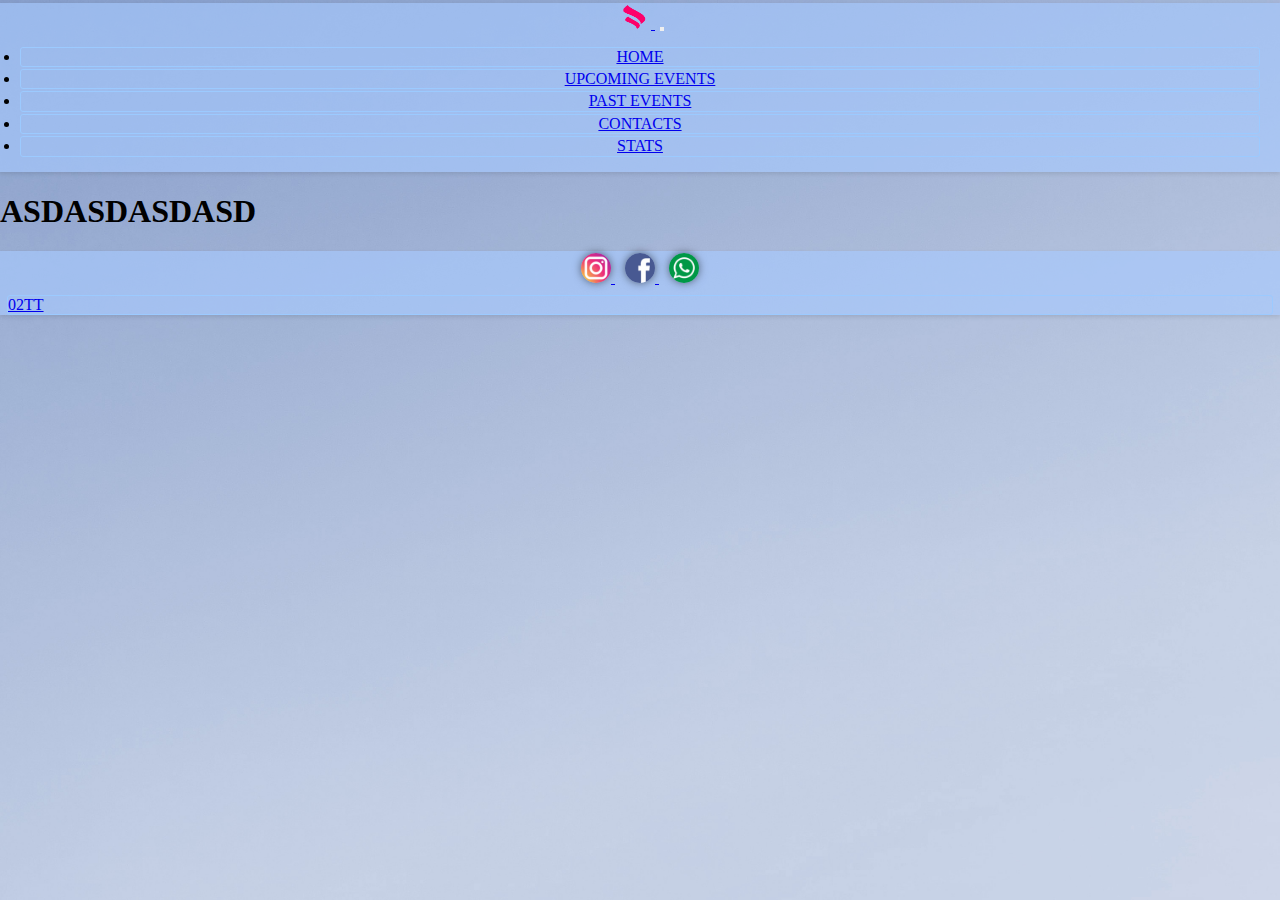
==== contact.html @ f8e7b2e0 "building pages" ====
<!DOCTYPE html>
<html lang="en">
<head>
    <meta charset="UTF-8">
    <meta name="viewport" content="width=device-width, initial-scale=1.0">
    <link href="https://cdn.jsdelivr.net/npm/bootstrap@5.0.2/dist/css/bootstrap.min.css" rel="stylesheet" integrity="sha384-EVSTQN3/azprG1Anm3QDgpJLIm9Nao0Yz1ztcQTwFspd3yD65VohhpuuCOmLASjC" crossorigin="anonymous">
    <link rel="stylesheet" href="./assets/css/default_styles.css">
    <link rel="stylesheet" href="./assets/css/normalize.css">
    <link rel="icon" href="./assets/favicon.png" type="image/x-icon">

    <title>Contact</title>
</head>
<body class="bg-image">

    <header>
        <nav class="navbar navbar-expand-lg navbar-light bg-light">
            <div class="container-fluid">
                <a class="navbar-brand" href="https://github.com/PaulVanHalen/AMAZINGEVENTS_DUARTE" target="_blank">
                    <img src="./assets/favicon.png" alt="" width="30" height="24">
                </a>
                <button class="navbar-toggler" type="button" data-bs-toggle="collapse" data-bs-target="#navbarSupportedContent" aria-controls="navbarSupportedContent" aria-expanded="false" aria-label="Toggle navigation">
                    <span class="navbar-toggler-icon"></span>
                </button>
                <div class="collapse navbar-collapse"  id="navbarSupportedContent">
                    <ul class="navbar-nav">
                        <li class="nav-item">
                            <a class="nav-link active" aria-current="page" href="./index.html">HOME</a>
                        </li>
                        <li class="nav-item">
                            <a class="nav-link active" aria-current="page" href="./upcoming_events.html">UPCOMING EVENTS</a>
                        </li>
                        <li class="nav-item">
                            <a class="nav-link active" aria-current="page" href="./past_events.html">PAST EVENTS</a>
                        </li>
                        <li class="nav-item">
                            <a class="nav-link active" aria-current="page" href="./contact.html">CONTACTS</a>
                        </li>
                        <li class="nav-item">
                            <a class="nav-link active" aria-current="page" href="./stats.html">STATS</a>
                        </li>
                    </ul>
                </div>
            </div>
        </nav>
    </header>

<h1>ASDASDASDASD</h1>


<footer>
    <nav class="navbar navbar-expand-lg navbar-light bg-light">
        <div class="container-fluid">
            <div class="d-flex justify-content-center">
                <a class="navbar-brand mx-3" href="https://github.com/PaulVanHalen/AMAZINGEVENTS_DUARTE"
                    target="_blank">
                    <img class="socialmedia" src="./assets/instagram.png" alt="instagram" width="30" height="30">
                </a>
                <a class="navbar-brand mx-3" href="https://github.com/PaulVanHalen/AMAZINGEVENTS_DUARTE"
                    target="_blank">
                    <img class="socialmedia" src="./assets/facebook.png" alt="facebook" width="30" height="30">
                </a>
                <a class="navbar-brand mx-3" href="https://github.com/PaulVanHalen/AMAZINGEVENTS_DUARTE"
                    target="_blank">
                    <img class="socialmedia" src="./assets/whatsapp.png" alt="whatsapp" width="30" height="30">
                </a>
            </div>
            <div class="collapse navbar-collapse" id="navbarSupportedContent-01">
            </div>
        </div>
        <ul class="navbar-nav">
            <li class="nav-item">
                <a class="nav-link active" aria-current="page" href="#">02TT</a>
            </li>
        </ul>
    </nav>
</footer>

<script src="https://cdn.jsdelivr.net/npm/bootstrap@5.0.2/dist/js/bootstrap.bundle.min.js" integrity="sha384-MrcW6ZMFYlzcLA8Nl+NtUVF0sA7MsXsP1UyJoMp4YLEuNSfAP+JcXn/tWtIaxVXM" crossorigin="anonymous"></script>  
</body>
</html>
---- assets/css/default_styles.css ----
* {
    box-sizing: border-box;
    margin: 0%;
    padding: 0%;
  }

.bg-image{
  background-image: url("../background.jpg");
  background-size: cover;
  background-repeat: no-repeat;
  background-position: center center;
  background-attachment: fixed;
  
}

.navbar{
  background-color:#a7caffa2 !important;
  box-shadow: 0 2px 4px rgba(0, 0, 0, 0.1);}

.container-fluid{
  align-items: center !important;
  text-align:center !important;
  padding: 2px;
  margin: 0.2em;
}

.navbar-brand{
  margin: 5px !important;
  align-items: center !important;
  justify-content: center !important;
  text-align: center !important;
}

.socialmedia{
    box-shadow: 0 0 8px rgba(0, 0, 0, 0.5);
    border-radius: 95%;
}

#navbarSupportedContent{
  text-align: center;
  justify-content: end;
  padding: 0.5em;
}

.nav-item{
  margin: 2px;
  border: 1px solid #9ccaff;
  border-radius: 3px;
}

.nav-link:hover {
  background-color: #abd6fc;
  border-radius: 10px;
}

.navbar-nav{
  margin: 5px;
}
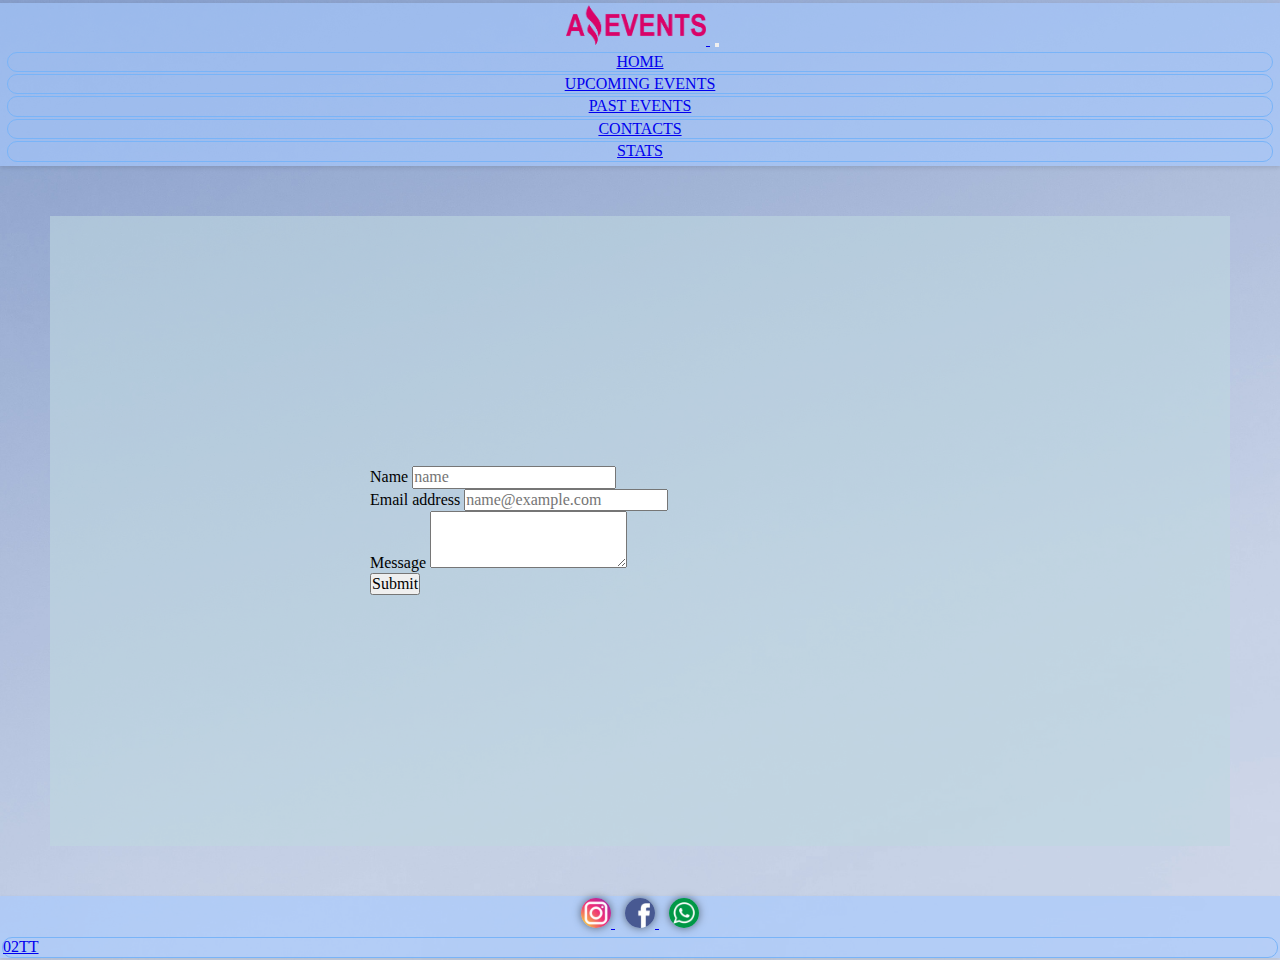
==== commit 7980ff91: "upgrade" ====
--- a/contact.html
+++ b/contact.html
@@ -6,6 +6,7 @@
     <link href="https://cdn.jsdelivr.net/npm/bootstrap@5.0.2/dist/css/bootstrap.min.css" rel="stylesheet" integrity="sha384-EVSTQN3/azprG1Anm3QDgpJLIm9Nao0Yz1ztcQTwFspd3yD65VohhpuuCOmLASjC" crossorigin="anonymous">
     <link rel="stylesheet" href="./assets/css/default_styles.css">
     <link rel="stylesheet" href="./assets/css/normalize.css">
+    <link rel="stylesheet" href="./assets/css/contact.css">
     <link rel="icon" href="./assets/favicon.png" type="image/x-icon">
 
     <title>Contact</title>
@@ -16,7 +17,7 @@
         <nav class="navbar navbar-expand-lg navbar-light bg-light">
             <div class="container-fluid">
                 <a class="navbar-brand" href="https://github.com/PaulVanHalen/AMAZINGEVENTS_DUARTE" target="_blank">
-                    <img src="./assets/favicon.png" alt="" width="30" height="24">
+                    <img src="./assets/amazing_brand.png" alt="" width="140" height="40">
                 </a>
                 <button class="navbar-toggler" type="button" data-bs-toggle="collapse" data-bs-target="#navbarSupportedContent" aria-controls="navbarSupportedContent" aria-expanded="false" aria-label="Toggle navigation">
                     <span class="navbar-toggler-icon"></span>
@@ -44,8 +45,25 @@
         </nav>
     </header>
 
-<h1>ASDASDASDASD</h1>
-
+    <div class="form-box d-flex justify-content-center align-items-center">
+        <div class="inputs">
+            <div class="mb-3">
+                <label for="exampleFormControlInput1" class="form-label">Name</label>
+                <input type="text" class="form-control" id="exampleFormControlInput1" placeholder="name">
+            </div>
+            <div class="mb-3">
+                <label for="exampleFormControlInput2" class="form-label">Email address</label>
+                <input type="email" class="form-control" id="exampleFormControlInput2" placeholder="name@example.com">
+            </div>
+            <div class="mb-3">
+                <label for="exampleFormControlTextarea1" class="form-label">Message</label>
+                <textarea class="form-control" id="exampleFormControlTextarea1" rows="3"></textarea>
+            </div>
+            <div class="mb-3 justify-content-end align align-items-center">
+                <button type="submit" class="btn btn-primary">Submit</button>
+              </div>
+        </div>
+    </div>
 
 <footer>
     <nav class="navbar navbar-expand-lg navbar-light bg-light">
--- a/assets/css/default_styles.css
+++ b/assets/css/default_styles.css
@@ -9,13 +9,14 @@
   background-size: cover;
   background-repeat: no-repeat;
   background-position: center center;
-  background-attachment: fixed;
-  
+  background-attachment: fixed;  
 }
 
 .navbar{
   background-color:#a7caffa2 !important;
-  box-shadow: 0 2px 4px rgba(0, 0, 0, 0.1);}
+  box-shadow: 0 2px 4px rgba(0, 0, 0, 0.1);
+}
+
 
 .container-fluid{
   align-items: center !important;
@@ -39,13 +40,12 @@
 #navbarSupportedContent{
   text-align: center;
   justify-content: end;
-  padding: 0.5em;
 }
 
 .nav-item{
   margin: 2px;
-  border: 1px solid #9ccaff;
-  border-radius: 3px;
+  border: 1px solid #79b4f8;
+  border-radius: 10px;
 }
 
 .nav-link:hover {
@@ -53,6 +53,11 @@
   border-radius: 10px;
 }
 
-.navbar-nav{
-  margin: 5px;
+.nav-link:active{	
+background-color:#a4d7eb;
+border-radius: 10px;
+}
+
+footer{
+  margin-top: 20px;
 }--- a/assets/css/contact.css
+++ b/assets/css/contact.css
@@ -0,0 +1,15 @@
+.form-box{
+    display: flex;
+    justify-content: center;
+    align-items: center;
+    /*max-width: 100%;*/
+    height: 70vh; /* Ajusta la altura según tus necesidades */
+    margin: 50px;
+    padding: 50px;
+    background-color: #bfd7e09a;
+}
+
+.inputs{
+    width: 50%;
+
+}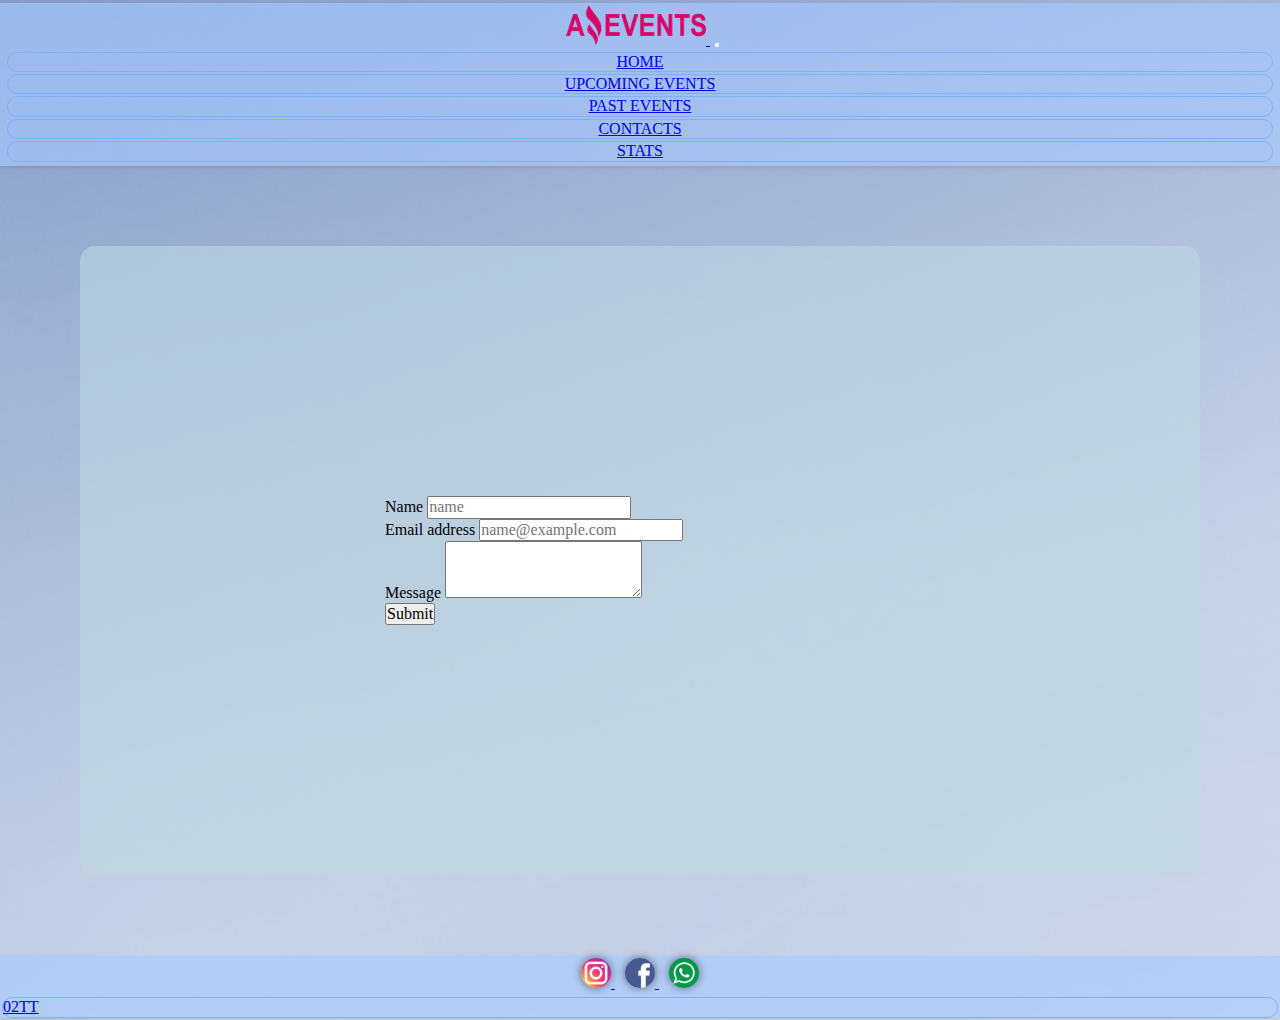
==== commit c66a13b1: "add new changes" ====
--- a/contact.html
+++ b/contact.html
@@ -1,16 +1,18 @@
 <!DOCTYPE html>
 <html lang="en">
+
 <head>
     <meta charset="UTF-8">
     <meta name="viewport" content="width=device-width, initial-scale=1.0">
-    <link href="https://cdn.jsdelivr.net/npm/bootstrap@5.0.2/dist/css/bootstrap.min.css" rel="stylesheet" integrity="sha384-EVSTQN3/azprG1Anm3QDgpJLIm9Nao0Yz1ztcQTwFspd3yD65VohhpuuCOmLASjC" crossorigin="anonymous">
+    <link href="https://cdn.jsdelivr.net/npm/bootstrap@5.0.2/dist/css/bootstrap.min.css" rel="stylesheet"
+        integrity="sha384-EVSTQN3/azprG1Anm3QDgpJLIm9Nao0Yz1ztcQTwFspd3yD65VohhpuuCOmLASjC" crossorigin="anonymous">
     <link rel="stylesheet" href="./assets/css/default_styles.css">
     <link rel="stylesheet" href="./assets/css/normalize.css">
     <link rel="stylesheet" href="./assets/css/contact.css">
     <link rel="icon" href="./assets/favicon.png" type="image/x-icon">
-
     <title>Contact</title>
 </head>
+
 <body class="bg-image">
 
     <header>
@@ -19,16 +21,19 @@
                 <a class="navbar-brand" href="https://github.com/PaulVanHalen/AMAZINGEVENTS_DUARTE" target="_blank">
                     <img src="./assets/amazing_brand.png" alt="" width="140" height="40">
                 </a>
-                <button class="navbar-toggler" type="button" data-bs-toggle="collapse" data-bs-target="#navbarSupportedContent" aria-controls="navbarSupportedContent" aria-expanded="false" aria-label="Toggle navigation">
+                <button class="navbar-toggler" type="button" data-bs-toggle="collapse"
+                    data-bs-target="#navbarSupportedContent" aria-controls="navbarSupportedContent"
+                    aria-expanded="false" aria-label="Toggle navigation">
                     <span class="navbar-toggler-icon"></span>
                 </button>
-                <div class="collapse navbar-collapse"  id="navbarSupportedContent">
+                <div class="collapse navbar-collapse" id="navbarSupportedContent">
                     <ul class="navbar-nav">
                         <li class="nav-item">
                             <a class="nav-link active" aria-current="page" href="./index.html">HOME</a>
                         </li>
                         <li class="nav-item">
-                            <a class="nav-link active" aria-current="page" href="./upcoming_events.html">UPCOMING EVENTS</a>
+                            <a class="nav-link active" aria-current="page" href="./upcoming_events.html">UPCOMING
+                                EVENTS</a>
                         </li>
                         <li class="nav-item">
                             <a class="nav-link active" aria-current="page" href="./past_events.html">PAST EVENTS</a>
@@ -61,38 +66,41 @@
             </div>
             <div class="mb-3 justify-content-end align align-items-center">
                 <button type="submit" class="btn btn-primary">Submit</button>
-              </div>
+            </div>
         </div>
     </div>
 
-<footer>
-    <nav class="navbar navbar-expand-lg navbar-light bg-light">
-        <div class="container-fluid">
-            <div class="d-flex justify-content-center">
-                <a class="navbar-brand mx-3" href="https://github.com/PaulVanHalen/AMAZINGEVENTS_DUARTE"
-                    target="_blank">
-                    <img class="socialmedia" src="./assets/instagram.png" alt="instagram" width="30" height="30">
-                </a>
-                <a class="navbar-brand mx-3" href="https://github.com/PaulVanHalen/AMAZINGEVENTS_DUARTE"
-                    target="_blank">
-                    <img class="socialmedia" src="./assets/facebook.png" alt="facebook" width="30" height="30">
-                </a>
-                <a class="navbar-brand mx-3" href="https://github.com/PaulVanHalen/AMAZINGEVENTS_DUARTE"
-                    target="_blank">
-                    <img class="socialmedia" src="./assets/whatsapp.png" alt="whatsapp" width="30" height="30">
-                </a>
+    <footer>
+        <nav class="navbar navbar-expand-lg navbar-light bg-light">
+            <div class="container-fluid">
+                <div class="d-flex justify-content-center">
+                    <a class="navbar-brand mx-3" href="https://github.com/PaulVanHalen/AMAZINGEVENTS_DUARTE"
+                        target="_blank">
+                        <img class="socialmedia" src="./assets/instagram.png" alt="instagram" width="30" height="30">
+                    </a>
+                    <a class="navbar-brand mx-3" href="https://github.com/PaulVanHalen/AMAZINGEVENTS_DUARTE"
+                        target="_blank">
+                        <img class="socialmedia" src="./assets/facebook.png" alt="facebook" width="30" height="30">
+                    </a>
+                    <a class="navbar-brand mx-3" href="https://github.com/PaulVanHalen/AMAZINGEVENTS_DUARTE"
+                        target="_blank">
+                        <img class="socialmedia" src="./assets/whatsapp.png" alt="whatsapp" width="30" height="30">
+                    </a>
+                </div>
+                <div class="collapse navbar-collapse" id="navbarSupportedContent-01">
+                </div>
             </div>
-            <div class="collapse navbar-collapse" id="navbarSupportedContent-01">
-            </div>
-        </div>
-        <ul class="navbar-nav">
-            <li class="nav-item">
-                <a class="nav-link active" aria-current="page" href="#">02TT</a>
-            </li>
-        </ul>
-    </nav>
-</footer>
+            <ul class="navbar-nav">
+                <li class="nav-item">
+                    <a class="nav-link active" aria-current="page" href="#">02TT</a>
+                </li>
+            </ul>
+        </nav>
+    </footer>
 
-<script src="https://cdn.jsdelivr.net/npm/bootstrap@5.0.2/dist/js/bootstrap.bundle.min.js" integrity="sha384-MrcW6ZMFYlzcLA8Nl+NtUVF0sA7MsXsP1UyJoMp4YLEuNSfAP+JcXn/tWtIaxVXM" crossorigin="anonymous"></script>  
+    <script src="https://cdn.jsdelivr.net/npm/bootstrap@5.0.2/dist/js/bootstrap.bundle.min.js"
+        integrity="sha384-MrcW6ZMFYlzcLA8Nl+NtUVF0sA7MsXsP1UyJoMp4YLEuNSfAP+JcXn/tWtIaxVXM"
+        crossorigin="anonymous"></script>
 </body>
+
 </html>--- a/assets/css/contact.css
+++ b/assets/css/contact.css
@@ -3,10 +3,11 @@
     justify-content: center;
     align-items: center;
     /*max-width: 100%;*/
-    height: 70vh; /* Ajusta la altura según tus necesidades */
-    margin: 50px;
+    height: 70vh;
+    margin: 80px;
     padding: 50px;
     background-color: #bfd7e09a;
+    border-radius: 15px;
 }
 
 .inputs{
